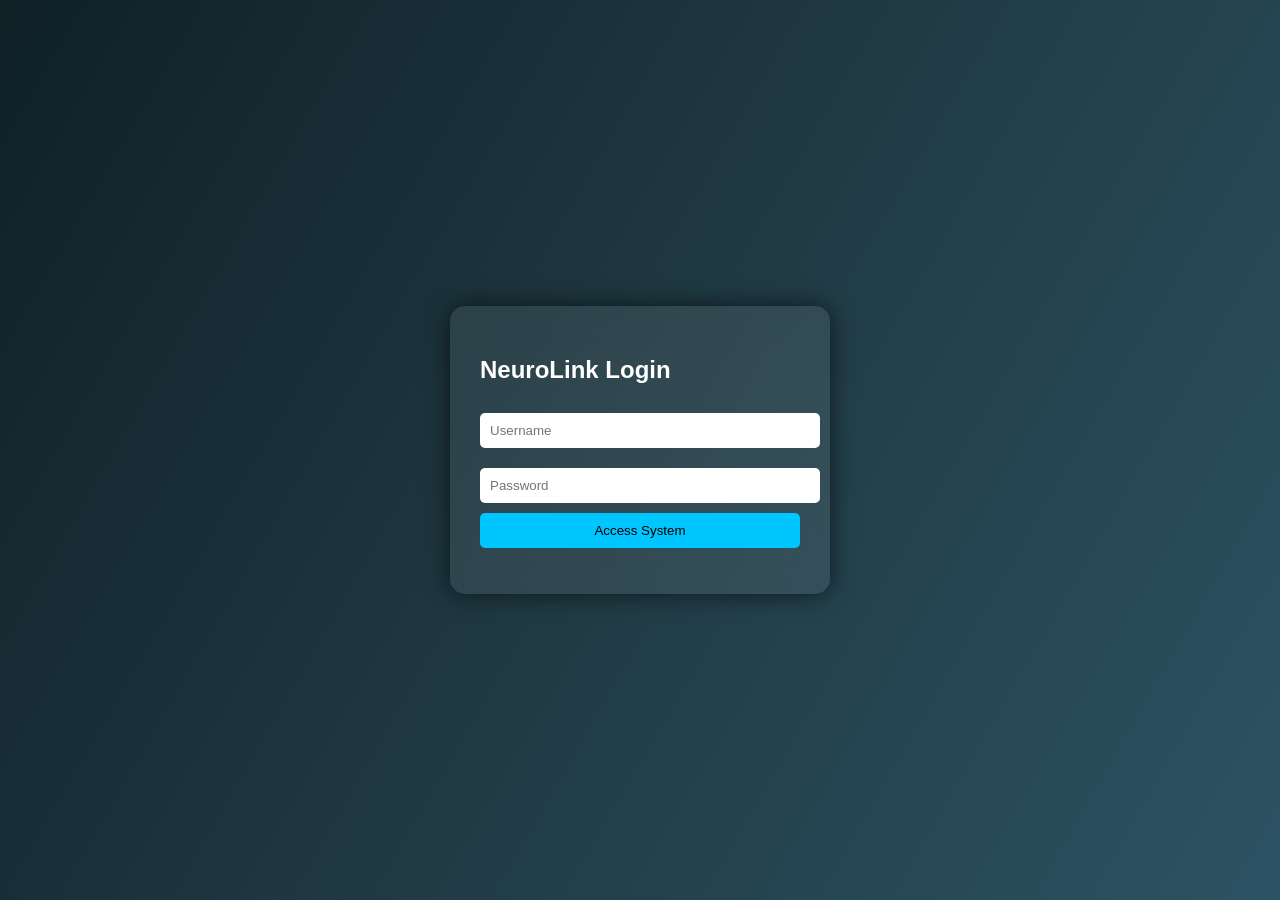
==== index.html @ daae4d7f "Add files via upload" ====
<!DOCTYPE html>
<html lang="en">
<head>
    <meta charset="UTF-8">
    <meta name="viewport" content="width=device-width, initial-scale=1.0">
    <title>NeuroLink System</title>
    <link rel="stylesheet" href="style.css">
</head>
<body>

<div class="container">
    <div class="card">
        <h2>NeuroLink Login</h2>

        <form id="loginForm">
            <input type="text" id="username" placeholder="Username" required>
            <input type="password" id="password" placeholder="Password" required>
            <button type="submit">Access System</button>
        </form>

        <p id="error"></p>
    </div>
</div>

<script src="script.js"></script>
</body>
</html>
---- style.css ----
body {
    margin: 0;
    font-family: 'Orbitron', sans-serif;
    background: linear-gradient(120deg, #0f2027, #203a43, #2c5364);
    color: white;
}

.container {
    display: flex;
    justify-content: center;
    align-items: center;
    height: 100vh;
}

.card {
    background: rgba(255,255,255,0.08);
    padding: 30px;
    border-radius: 15px;
    backdrop-filter: blur(15px);
    box-shadow: 0 0 25px rgba(0,0,0,0.6);
    width: 320px;
}

input {
    width: 100%;
    margin: 10px 0;
    padding: 10px;
    border: none;
    border-radius: 5px;
}

button {
    width: 100%;
    padding: 10px;
    background: #00c6ff;
    border: none;
    border-radius: 5px;
    cursor: pointer;
    transition: 0.3s;
}

button:hover {
    background: #0072ff;
}

#error {
    color: red;
    margin-top: 10px;
}
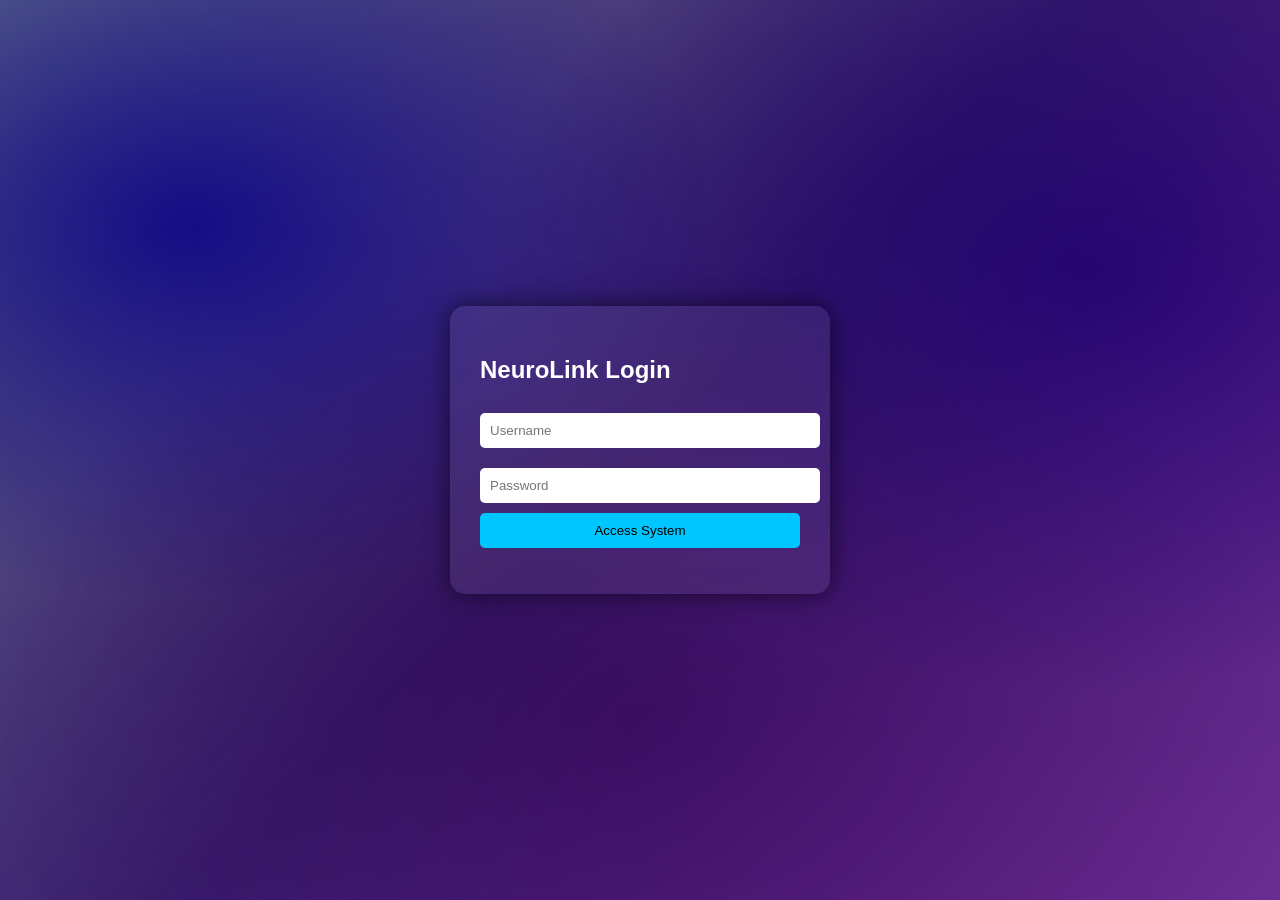
==== commit 6287ea0b: "Add files via upload" ====
--- a/style.css
+++ b/style.css
@@ -1,8 +1,23 @@
 body {
     margin: 0;
     font-family: 'Orbitron', sans-serif;
-    background: linear-gradient(120deg, #0f2027, #203a43, #2c5364);
+    background: linear-gradient(120deg, #2c20b9, #2d0474, #642c56);
     color: white;
+    background:
+        radial-gradient(60% 60% at 15% 25%, #2c20b9, transparent 70%),
+        radial-gradient(65% 65% at 85% 30%, #2d0474, transparent 72%),
+        radial-gradient(70% 70% at 50% 80%, #642c56, transparent 75%),
+        linear-gradient(135deg, #051149a2, #3a1c6e, #6a2c91);
+
+    background-blend-mode: soft-light;
+    animation: auroraFlow 2s ease-in-out infinite;
+
+
+    @keyframes auroraFlow {
+        0%   { background-position: 0% 0%, 100% 0%, 50% 100%, 0% 50%; }
+        50%  { background-position: 25% 20%, 75% 35%, 50% 65%, 100% 50%; }
+        100% { background-position: 0% 0%, 100% 0%, 50% 100%, 0% 50%; }
+    }
 }
 
 .container {
@@ -46,4 +61,5 @@
 #error {
     color: red;
     margin-top: 10px;
-}+}
+
